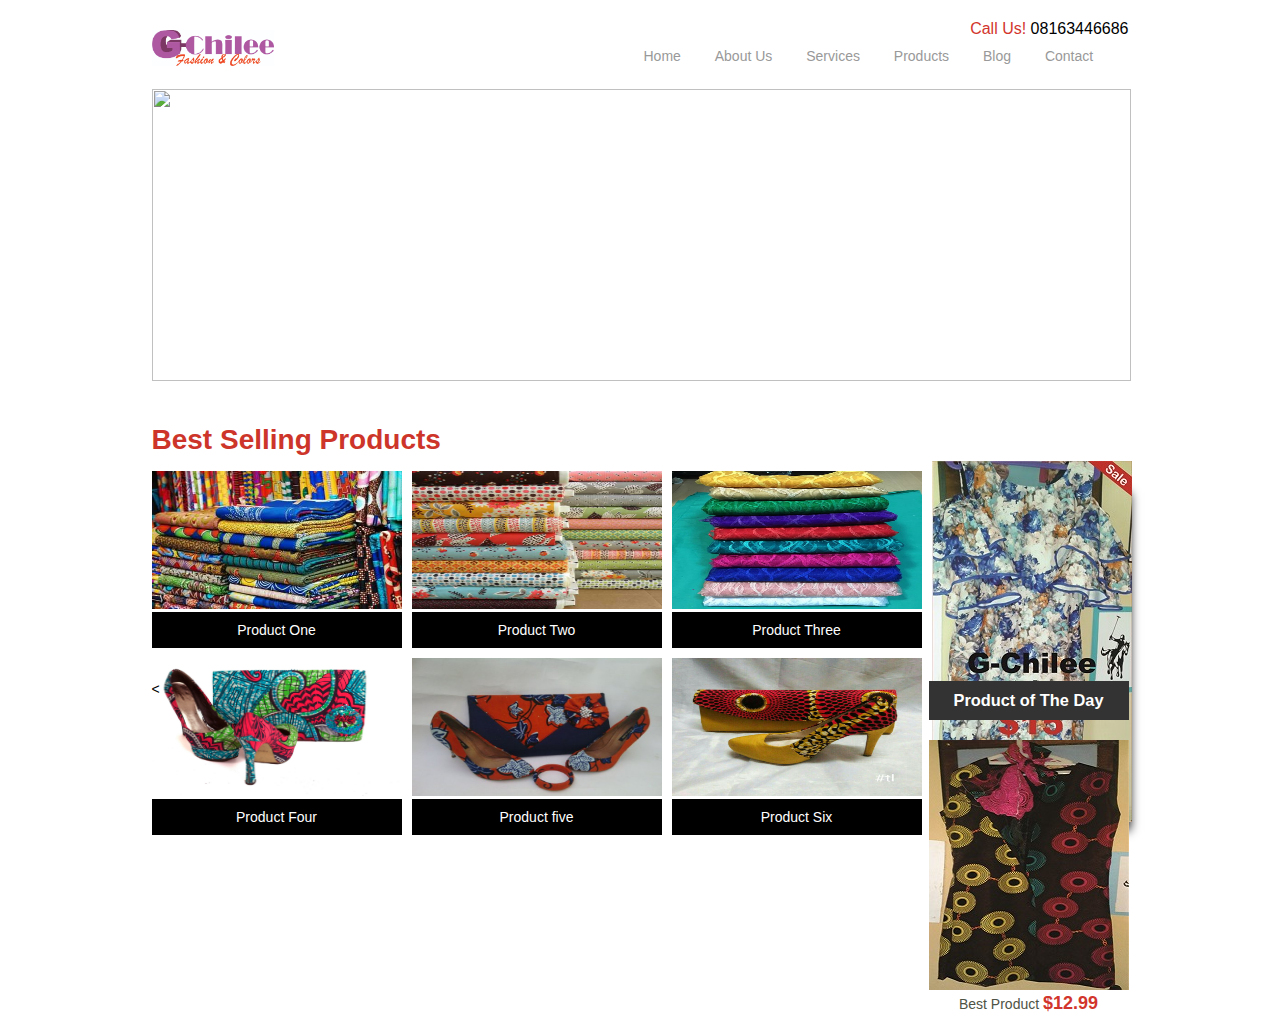
==== index.html @ f104b843 "my first commit" ====
<!DOCTYPE html>
<html lang="en">
<head>
    <meta charset="UTF-8">
    <title>Ecommerce Website!</title>
    <link rel="stylesheet" href="style.css">
</head>
<body>
    <header>
        <div class="container">
           <div class="logo">
               <img class="logoImg" src="image/logo.jpg" alt="G-Chilee Fashion and Color">
           </div>
           <div class="header-top">
               <span>Call Us!</span> 08163446686
           </div>
           <nav>
               <ul>
                   <li><a href="">Home</a></li>
                   <li><a href="Form.html">About Us</a></li>
                   <li><a href="">Services</a></li>
                   <li><a href="">Products</a></li>
                   <li><a href="">Blog</a></li>
                   <li><a href="">Contact</a></li>
               </ul>
           </nav>
            
            
        </div>
        <div class="clear"></div>
    </header>
    <section id="banner">
        <div class="container">
            <img class="bannerImg" src="image/112.jpg" alt="">
        </div>
    </section>
    <!--Hot offer Area-->
    <section>
        <div class="container">
            <h1>Best Selling Products</h1>
            <div class="products-div">
               <div class="single">
                    <img src="image/1%20(2).jpg" alt="Product One">
                    <a href="">Product One</a>
               </div>
               <div class="single">
                   <img class=""src="image/2.jpg" alt="Product One">
                   <a href="">Product Two</a>
                </div>
                <div class="single last">
                   <img src="image/3%20(2).jpg" alt="Product One">
                   <a href="">Product Three</a>
                </div>
                <div class="single">
                    <img src="image/4%20(2).jpg" alt="Product One">
                    <a href="">Product Four</a>
               </div>
               <div class="single">
                   <img class=""src="image/5%20(2).jpg" alt="Product One">
                   <a href="">Product five</a>
                </div>
                <div class="single last">
                   <img src="image/6%20(2).jpg" alt="Product One">
                   <a href="">Product Six</a>
                </div>
            </div>

            <div class="feature">
                <img src="image/chilie.jpg" alt="Best Product">
            </div>
        </div>
        <div class="clear"></div>
        
</section>
<section>
    <div class="container">
       <<div class="deal">
           <h3>Product of The Day</h3>
           <img src="image/chi.jpg" alt="Best Selling Product">
           <a href="">Best Product</a>
           <strong>$12.99</strong>
       </div> 
    </div>   
        
</section>
   
</body>
</html>
---- style.css ----
*{
margin: 0;
 padding: 0;
}
body{
font-family: helvetica, time,sans-serif;
    font-size: 14px;
}
section{
margin-bottom: 10px;
}
a{
color: #999;
    text-decoration: none;
}
p{
line-height: 1.6em;
}
h1, h2{
margin: 5px 0;
    font-family: "Comic Sans MS", cursive, sans-serif;
    color: #cd352a;
}
.container{
width: 977px;
    margin: 20px auto;
    padding-bottom: 20px;
    
    
    
}

.clearfix {
    clear: both;
    
}
.clear{
    clear: both;
}

.logoImg {
   width: 122px; 
}
/*Header*/

.logo{
    width: 200px;
    float: left;
    margin-top: 10px;
}
.header-top{
    width: 300px;
    text-align: right;
    float: right;
    font-size: 16px;
    color #cc66ca;
}
.header-top span{
color: #d2352c;
}
nav{
float: right;
    margin-top: 5px;
    width: 500px;
}
nav ul{
padding: 5px 0;
}
nav ul li{
list-style: none;
    display: inline;
    padding: 10px 15px;
}
nav ul li a:hover{
    text-decoration: underline;
    cursor: pointer;
}
/*banner*/
#banner{
    margin-top: 10px
}

.bannerImg {
    width: 979px;
    height: 292px;
 }
/*Products-Area */
.products-div{
   
    width: 770px;
    height: 200px;
    float: left;
    
  
}
.feature{
    width: 87px;
    height: 50px;
    float: left;
    margin-left: 10px;
    
}

.feature img{
    box-shadow: 10px 20px 10px -12px #000;
}
.single{
    width: 250px;
    margin-right: 10px;
    float: left;
    margin-top: 10px;
}
.single a{
    display: block;
    background-color: #000;
    color: #fff;
    padding: 10px 0;
    text-align: center;
}
.last{
    margin-right: 0;
}
.single img{
    width: 250px;
/*    margin-top: 42px;*/
    height: 138px;
/*    margin-top: 20px;*/
}
/*Deal*/
.deal{
    width: 200px;
    height: 250px;
    float: right;
    border: 1px soild #999;
    text-align: center;
}
.deal h3{
    background-color: #333;
    color: #fff;
    padding: 10px 5px;
    margin-bottom: 20px;
}
.deal a{
    display: black;
    margin: 5px 0;
    color: #4e5346;
}
.deal strong{
    color: #d2352c;
    font-size: 18px;
}
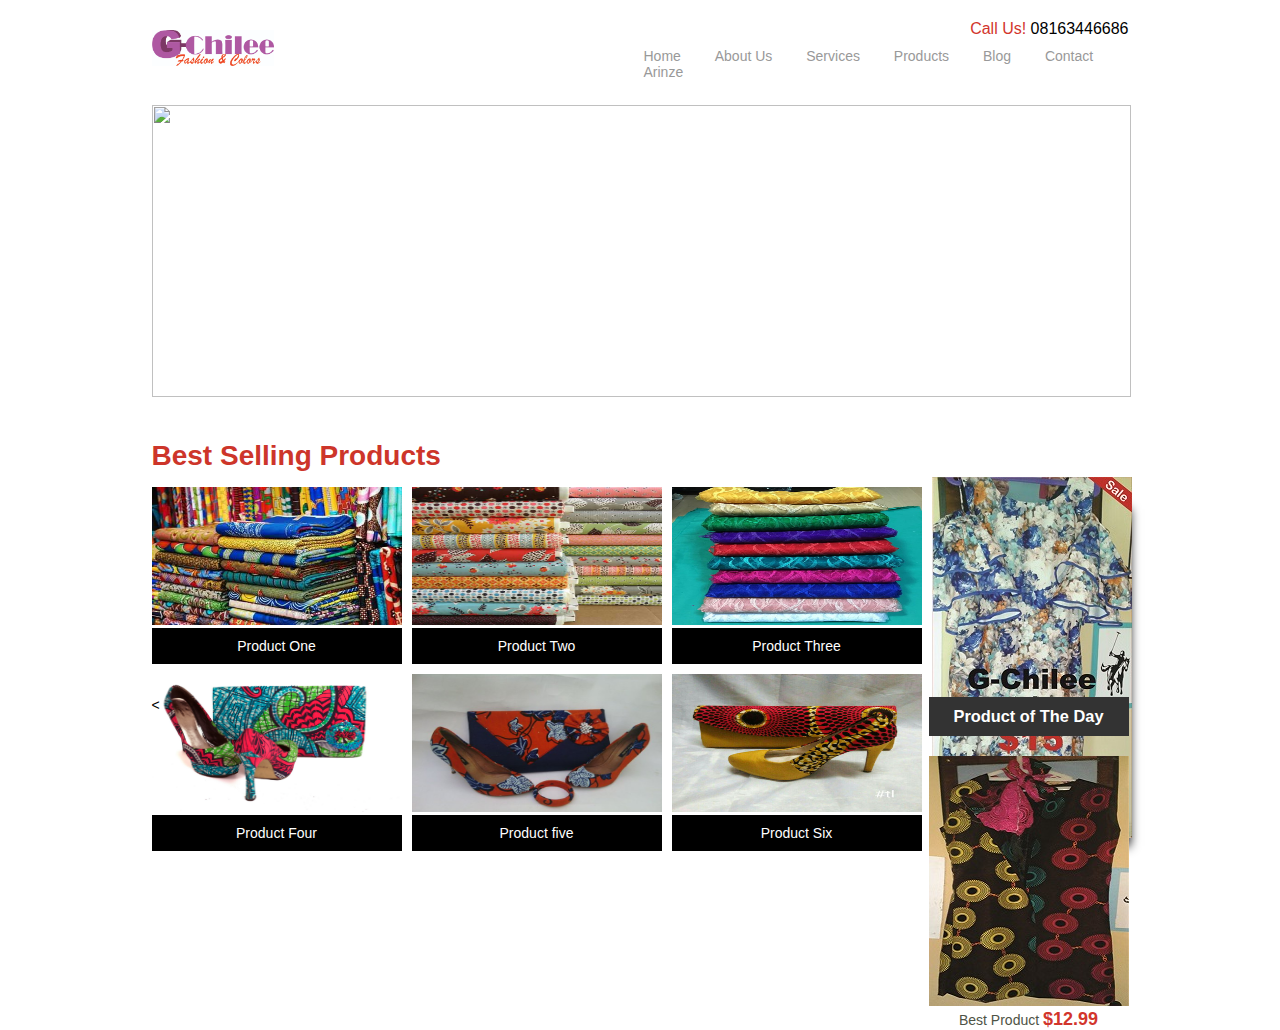
==== commit 56cf5bb9: "first commit" ====
--- a/index.html
+++ b/index.html
@@ -22,6 +22,7 @@
                    <li><a href="">Products</a></li>
                    <li><a href="">Blog</a></li>
                    <li><a href="">Contact</a></li>
+                   <li><a href="">Arinze</a></li>
                </ul>
            </nav>
             
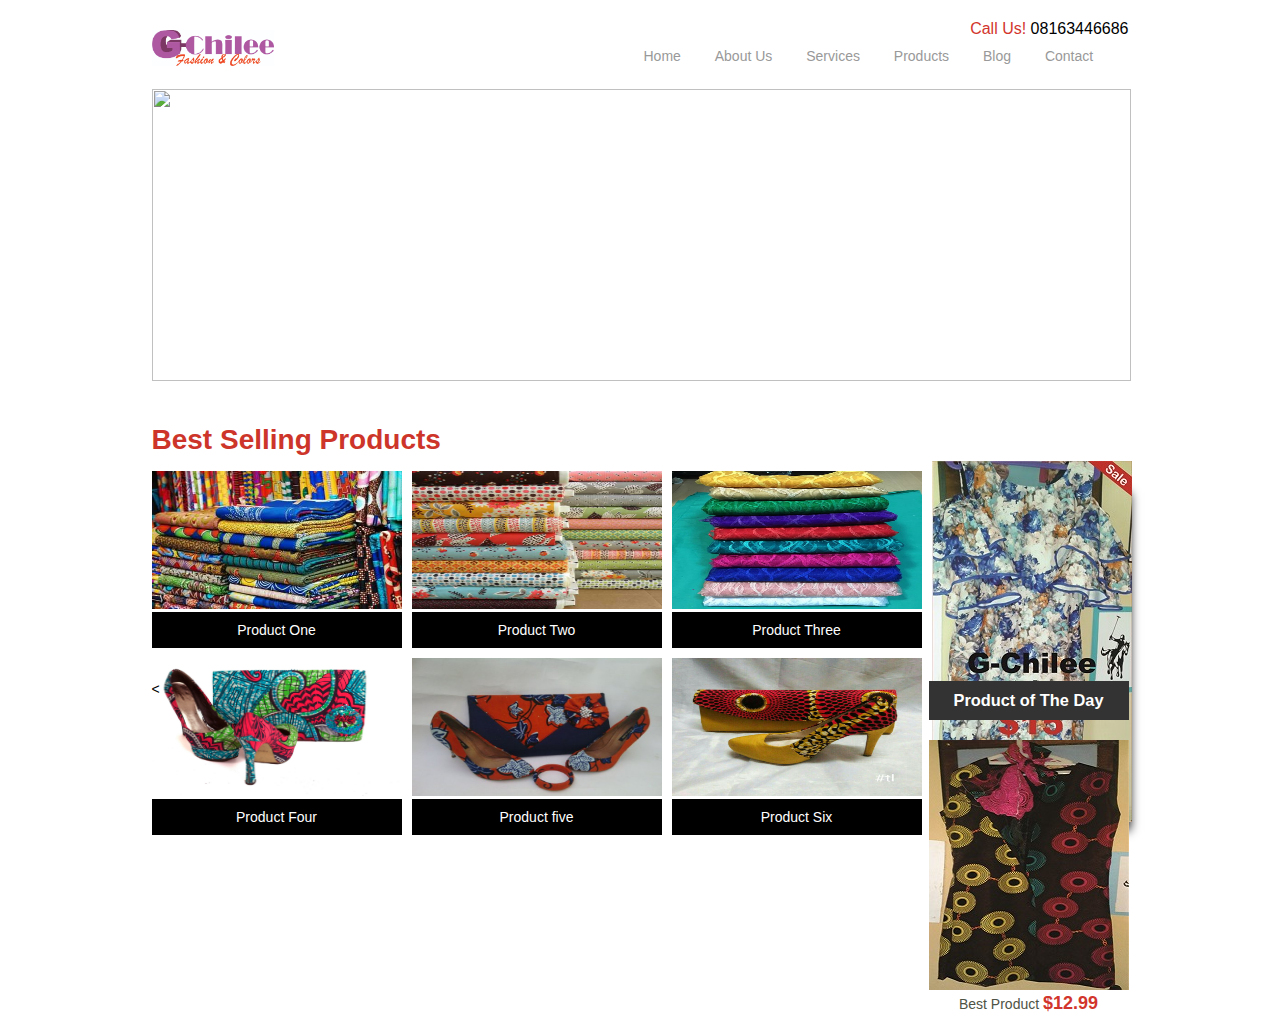
==== commit aee24bb7: "my second commit" ====
--- a/index.html
+++ b/index.html
@@ -22,7 +22,6 @@
                    <li><a href="">Products</a></li>
                    <li><a href="">Blog</a></li>
                    <li><a href="">Contact</a></li>
-                   <li><a href="">Arinze</a></li>
                </ul>
            </nav>
             
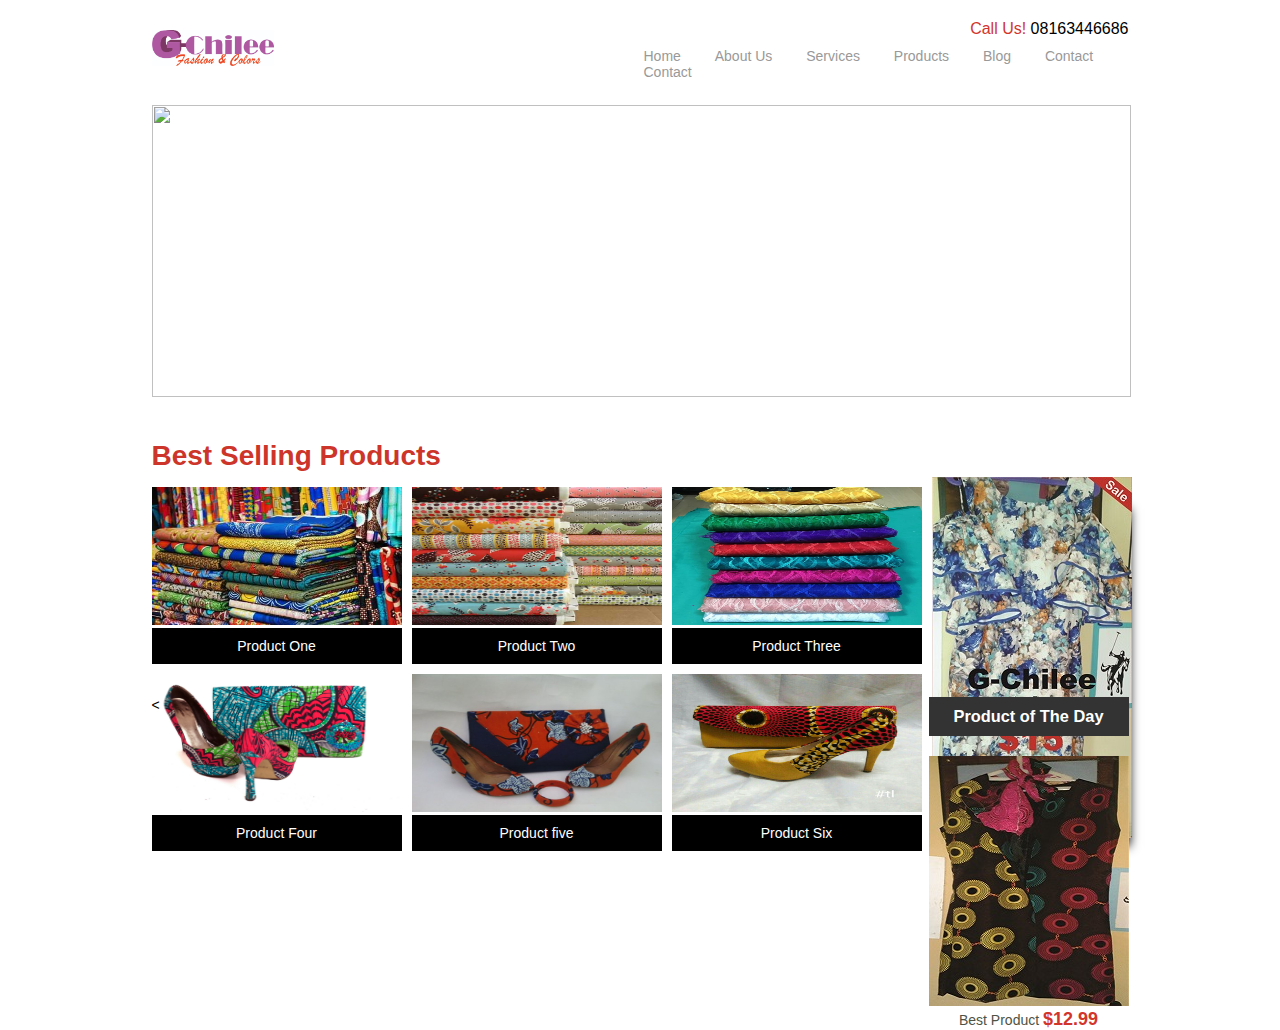
==== commit 519f3fd6: "''" ====
--- a/index.html
+++ b/index.html
@@ -21,6 +21,7 @@
                    <li><a href="">Services</a></li>
                    <li><a href="">Products</a></li>
                    <li><a href="">Blog</a></li>
+                   <li><a href="">Contact</a></li>
                    <li><a href="">Contact</a></li>
                </ul>
            </nav>
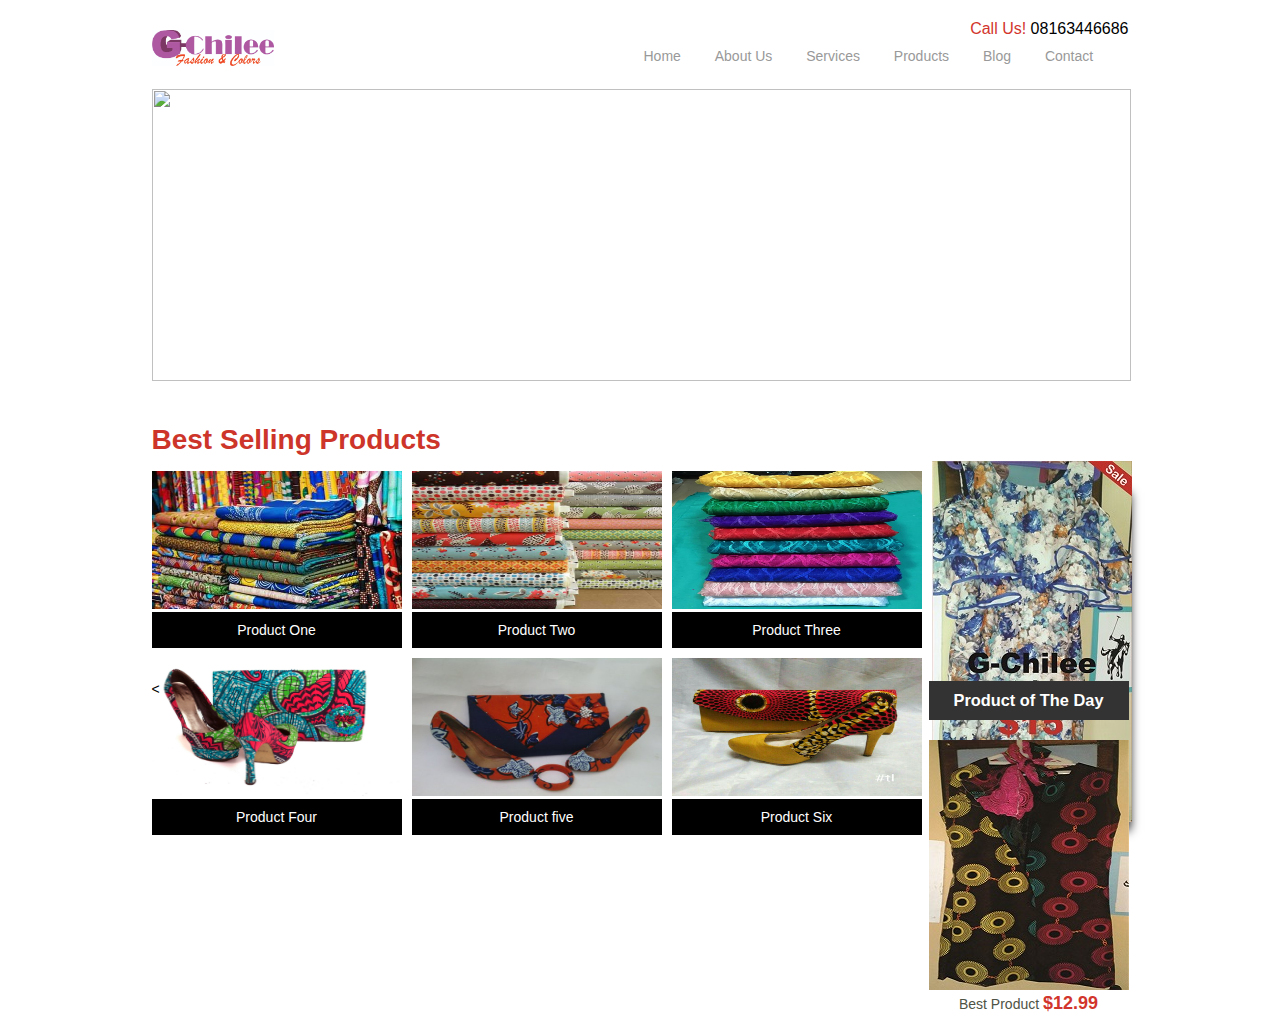
==== commit e49b1192: "another commit" ====
--- a/index.html
+++ b/index.html
@@ -21,7 +21,6 @@
                    <li><a href="">Services</a></li>
                    <li><a href="">Products</a></li>
                    <li><a href="">Blog</a></li>
-                   <li><a href="">Contact</a></li>
                    <li><a href="">Contact</a></li>
                </ul>
            </nav>
